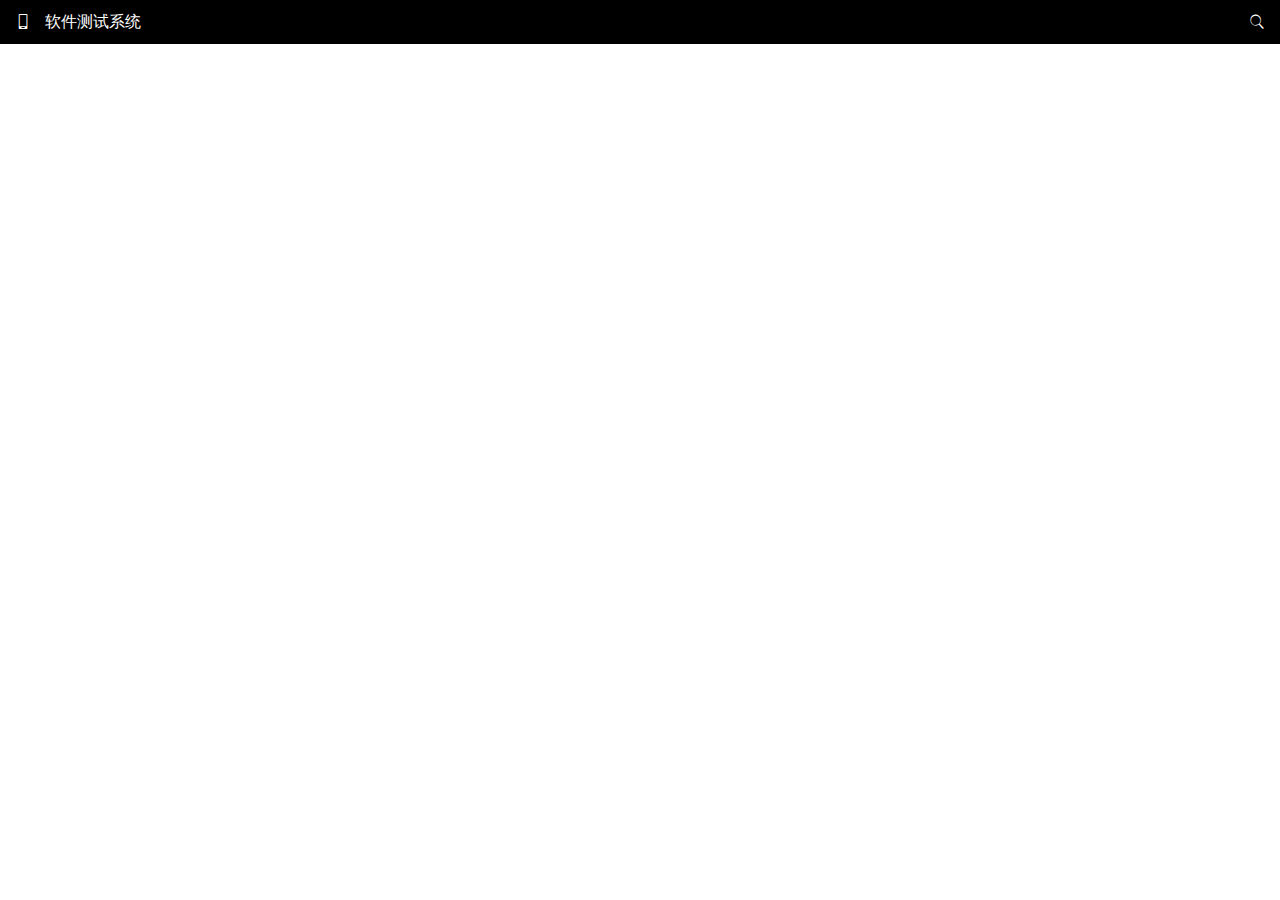
==== index.html @ 46816627 "h5页面" ====
<!doctype html>
<html lang="en">
<head>
    <meta charset="UTF-8">
    <title>Document</title>
    <meta name="viewport"
          content="width=device-width, user-scalable=no, initial-scale=1.0, maximum-scale=1.0, minimum-scale=1.0">
    <link rel="stylesheet" href="css/reset.css">
    <link rel="stylesheet" href="iconfont/iconfont.css">
    <link rel="stylesheet" href="css/style.css">
</head>
<body>
<div class="container">
    <header>
        <i  class="iconfont icon-shouji i1"></i>
        <i class="iconfont icon-search i2"></i>
        <span>软件测试系统</span>
    </header>
</div>
</body>
</html>
---- iconfont/iconfont.css ----
@font-face {font-family: "iconfont";
  src: url('iconfont.eot?t=1498268336864'); /* IE9*/
  src: url('iconfont.eot?t=1498268336864#iefix') format('embedded-opentype'), /* IE6-IE8 */
  url('iconfont.woff?t=1498268336864') format('woff'), /* chrome, firefox */
  url('iconfont.ttf?t=1498268336864') format('truetype'), /* chrome, firefox, opera, Safari, Android, iOS 4.2+*/
  url('iconfont.svg?t=1498268336864#iconfont') format('svg'); /* iOS 4.1- */
}

.iconfont {
  font-family:"iconfont" !important;
  font-size:16px;
  font-style:normal;
  -webkit-font-smoothing: antialiased;
  -moz-osx-font-smoothing: grayscale;
}

.icon-shouji:before { content: "\e612"; }

.icon-search:before { content: "\e613"; }

.icon-wode:before { content: "\e614"; }

.icon-search1:before { content: "\e6c2"; }

.icon-mima:before { content: "\e61b"; }

.icon-shouji1:before { content: "\e658"; }

.icon-angleleft:before { content: "\e615"; }

.icon-search2:before { content: "\e672"; }

.icon-ordinarymobile:before { content: "\e683"; }

.icon-search3:before { content: "\e616"; }

.icon-iconfontcommentfill:before { content: "\e617"; }

.icon-search4:before { content: "\e714"; }

.icon-zan:before { content: "\e618"; }

.icon-wo:before { content: "\e653"; }

.icon-xinxi:before { content: "\e62d"; }

.icon-mima1:before { content: "\e628"; }

.icon-lipinicon:before { content: "\e61f"; }

.icon-angleleft1:before { content: "\e619"; }

.icon-mima2:before { content: "\e63d"; }

.icon-mima3:before { content: "\e623"; }

.icon-zan1:before { content: "\e646"; }

.icon-lipin:before { content: "\e6c5"; }

.icon-m:before { content: "\e638"; }

.icon-wodexinxi:before { content: "\e62c"; }

.icon-boshi:before { content: "\e627"; }

.icon-icon069:before { content: "\e64f"; }

.icon-message:before { content: "\e637"; }

.icon-m1:before { content: "\e611"; }

.icon-tubiao102:before { content: "\e61a"; }

.icon-xinxi1:before { content: "\e6c9"; }

.icon-iconfontlipinicon:before { content: "\e61c"; }

.icon-shenglvehao:before { content: "\e634"; }

.icon-xinxi2:before { content: "\e61d"; }

.icon-lipin1:before { content: "\e633"; }

.icon-yisheng:before { content: "\e6b2"; }

.icon-yisheng1:before { content: "\e6a4"; }

.icon-bottom01:before { content: "\e61e"; }

.icon-eclips-horizonal-copy:before { content: "\e620"; }

.icon-changge:before { content: "\e895"; }

.icon-changge1:before { content: "\e63e"; }

.icon-bulldozer__ea:before { content: "\e600"; }

.icon-boat__easyico:before { content: "\e601"; }

.icon-boat__easyico1:before { content: "\e602"; }

.icon-car__easyicon:before { content: "\e603"; }

.icon-dump_truck__e:before { content: "\e604"; }

.icon-mountain__eas:before { content: "\e605"; }

.icon-truck__easyic:before { content: "\e606"; }

.icon-scooter__easy:before { content: "\e607"; }

.icon-truck__easyic1:before { content: "\e608"; }

.icon-crane__easyic:before { content: "\e609"; }

.icon-ambulance__ea:before { content: "\e60a"; }

.icon-electric_car_:before { content: "\e60b"; }

.icon-rocket__easyi:before { content: "\e60c"; }

.icon-airplane__eas:before { content: "\e60d"; }

.icon-car__easyicon1:before { content: "\e60e"; }

.icon-ufo__easyicon:before { content: "\e60f"; }

.icon-boat__easyico2:before { content: "\e610"; }

.icon-bottom:before { content: "\e66b"; }

.icon-icon:before { content: "\e621"; }

.icon-shenglvehao1:before { content: "\e622"; }
---- css/style.css ----
html, body {
  width: 100%;
  height: 100%; }

.container {
  width: 100%;
  position: absolute;
  top: 0;
  bottom: 0;
  display: flex;
  flex-direction: column;
  font-size: 0.16rem; }
  .container header {
    width: 100%;
    height: 0.44rem;
    line-height: 0.44rem;
    background: #000;
    color: #ffffff;
    position: relative; }
    .container header i {
      position: absolute; }
    .container header .i1 {
      left: 15px; }
    .container header .i2 {
      right: 15px; }
    .container header span {
      margin-left: 45px; }

/*# sourceMappingURL=style.css.map */
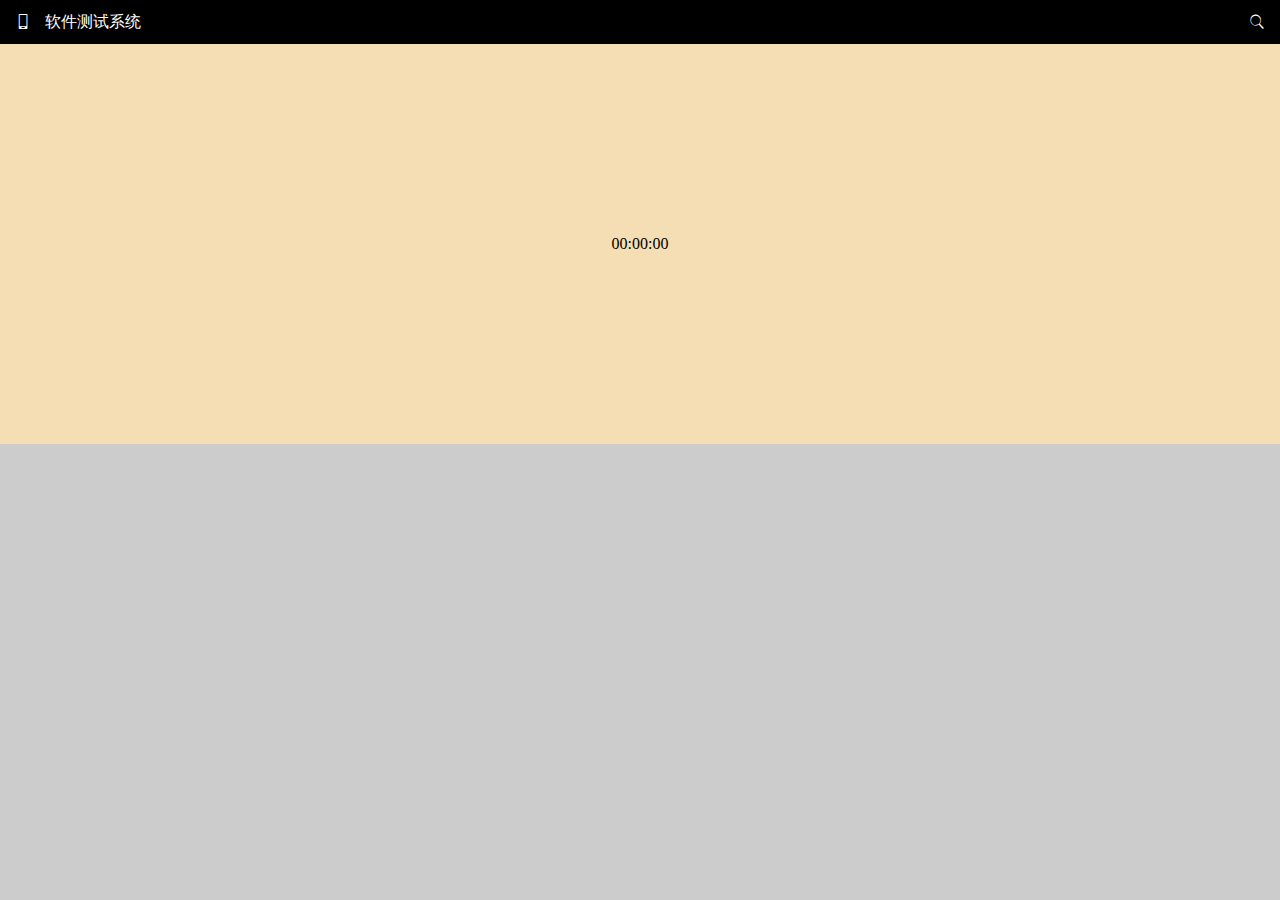
==== commit add72384: "clock时钟" ====
--- a/index.html
+++ b/index.html
@@ -16,6 +16,11 @@
         <i class="iconfont icon-search i2"></i>
         <span>软件测试系统</span>
     </header>
+    <section>
+        <div class="clock">
+            00:00:00
+        </div>
+    </section>
 </div>
 </body>
 </html>--- a/css/style.css
+++ b/css/style.css
@@ -25,5 +25,16 @@
       right: 15px; }
     .container header span {
       margin-left: 45px; }
+  .container section {
+    flex: 1;
+    overflow: auto;
+    background: #cccccc; }
+    .container section .clock {
+      width: 100%;
+      height: 400px;
+      text-align: center;
+      line-height: 400px;
+      color: #000;
+      background: wheat; }
 
 /*# sourceMappingURL=style.css.map */
